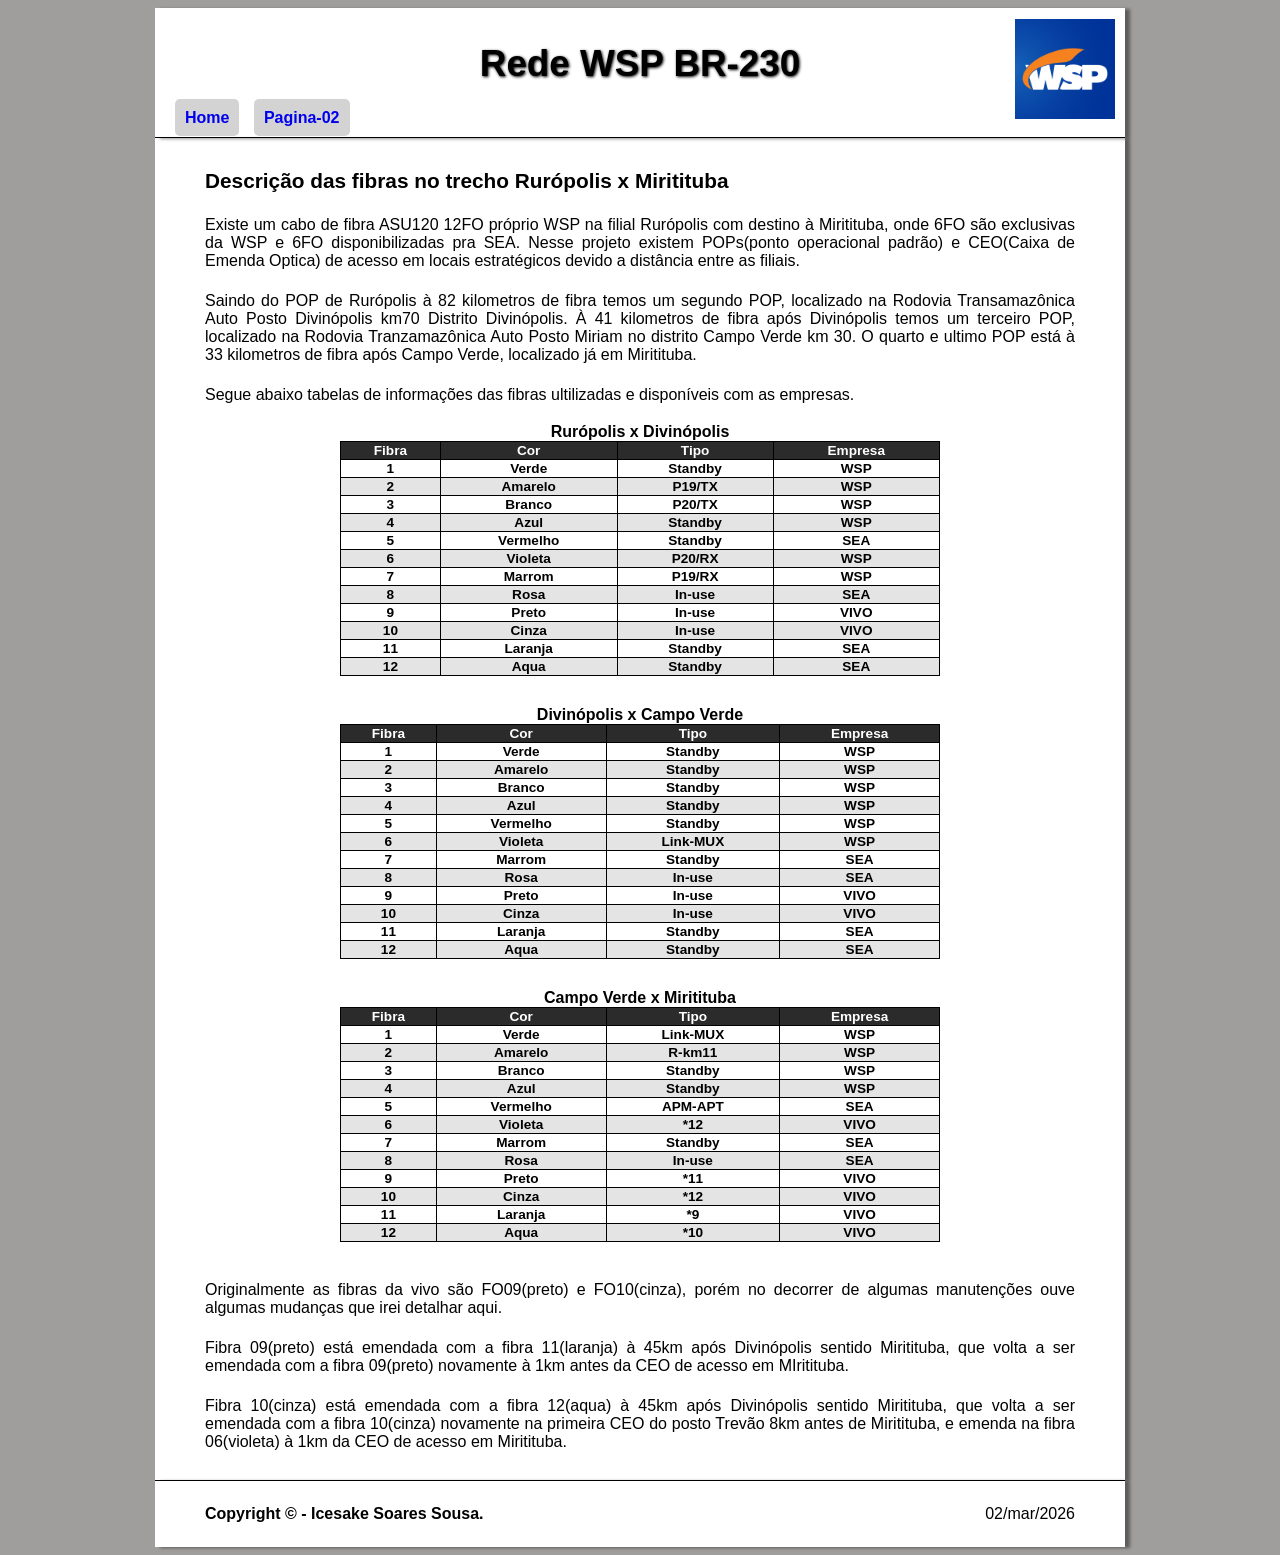
==== index.html @ 8ec6d538 "correção" ====
<!DOCTYPE html>
<html lang="pt-br">
<head>
    <meta charset="UTF-8">
    <meta name="viewport" content="width=device-width, initial-scale=1.0">
    <title>Rede Rurópolis / Miritituba </title>
    <style>
        body{
            font-family: Arial, Helvetica, sans-serif;
            background-color: rgb(160, 157, 157);
        }
        header{
            background-color: white;
            padding: 10px;
            margin: auto;
            position: relative;
            width: 950px;
            border-bottom: 1px solid black;
            box-shadow: 5px 1px 3px rgba(0, 0, 0, 0.411);
        }
        header > img{
            width: 100px;
            height: 100px;
            margin-top: -90px;
            padding: 0px;
            display: block;
            float: right;
        }
        header > nav > a{
            background-color: lightgray;
            font-weight: bolder;
            text-decoration: none;
            padding: 10px;
            margin-top: -30px;
            margin-left: 10px;
            border-radius: 5px;
        }
        a:hover{
            color: red;
            text-decoration: underline;
        }
        main{
            background-color: white;
            padding: 10px;
            margin: auto;
            width: 950px;
            box-shadow: 5px 1px 3px rgba(0, 0, 0, 0.411);
        }
        h1{
            font-size: 2.3em;
            font-weight: bolder;
            text-align: center;
            text-shadow: 1px 1px 3px black;
        }
        h2{
            font-size: 1.3em;
            padding: 3px 40px;
        }
        p{
            text-align: justify;
            padding: 3px 40px;
        }
        div{
            margin: 10px;
            padding-bottom: 20px;
        }
        table{
            border-collapse: collapse;
            margin: auto;
            width: 600px;
        }
        caption{
            font-size: 1em;
            font-weight: bolder;
        }
        thead{
            background-color: rgb(44, 43, 43);
            color: white;
        }
        th, td{
            border: 1px solid black;
            text-align: center;
            font-size: .85em;
            font-weight: bold;
        }
        tr:nth-child(even){
            background-color: rgb(228, 228, 228);
        }
        footer{
            width: 950px;
            background-color: white;
            margin: auto;
            padding: 5px 10px;
            border-top: 1px solid black;
            font-weight: bold;
            box-shadow: 5px 1px 3px rgba(0, 0, 0, 0.411);
        }
        footer > p > span{
            display: block;
            float: right;
            font-weight: normal;
        }
    </style>
</head>
<body>
    <header>
        <h1>Rede WSP BR-230</h1>
        <img src="imagens/logo1.jpg" alt="WSP">
        <nav>
            <a href="index.html">Home</a>
            <a href="2025/index.html">Pagina-02</a>
        </nav>
    </header>
    <main>
        <section>
            <article>
                <h2>Descrição das fibras no trecho Rurópolis x Miritituba</h2>
                <p>Existe um cabo de fibra ASU120 12FO próprio WSP na filial Rurópolis com destino à Miritituba, onde 6FO são exclusivas da WSP e 6FO disponibilizadas pra SEA. Nesse projeto existem POPs(ponto operacional padrão) e CEO(Caixa de Emenda Optica) de acesso em locais estratégicos devido a distância entre as filiais.
                </p>
                <p>Saindo do POP de Rurópolis à 82 kilometros de fibra temos um segundo POP, localizado na Rodovia Transamazônica Auto Posto Divinópolis km70 Distrito Divinópolis. À 41 kilometros de fibra após Divinópolis temos um terceiro POP, localizado na Rodovia Tranzamazônica Auto Posto Miriam no distrito Campo Verde km 30. O quarto e ultimo POP está à 33 kilometros de fibra após Campo Verde, localizado já em Miritituba.</p>
                <p>Segue abaixo tabelas de informações das fibras ultilizadas e disponíveis com as empresas.</p>
                <div>
                    <table>
                        <caption>Rurópolis x Divinópolis</caption>
                        <thead>
                            <tr>
                                <th>Fibra</th>
                                <th>Cor</th>
                                <th>Tipo</th>
                                <th>Empresa</th>
                            </tr>
                        </thead>
                        <tbody>
                            <tr>
                                <td>1</td>
                                <td>Verde</td>
                                <td>Standby</td>
                                <td>WSP</td>
                            </tr>
                            <tr>
                                <td>2</td>
                                <td>Amarelo</td>
                                <td>P19/TX</td>
                                <td>WSP</td>
                            </tr>
                            <tr>
                                <td>3</td>
                                <td>Branco</td>
                                <td>P20/TX</td>
                                <td>WSP</td>
                            </tr>
                            <tr>
                                <td>4</td>
                                <td>Azul</td>
                                <td>Standby</td>
                                <td>WSP</td>
                            </tr>
                            <tr>
                                <td>5</td>
                                <td>Vermelho</td>
                                <td>Standby</td>
                                <td>SEA</td>
                            </tr>
                            <tr>
                                <td>6</td>
                                <td>Violeta</td>
                                <td>P20/RX</td>
                                <td>WSP</td>
                            </tr>
                            <tr>
                                <td>7</td>
                                <td>Marrom</td>
                                <td>P19/RX</td>
                                <td>WSP</td>
                            </tr>
                            <tr>
                                <td>8</td>
                                <td>Rosa</td>
                                <td>In-use</td>
                                <td>SEA</td>
                            </tr>
                            <tr>
                                <td>9</td>
                                <td>Preto</td>
                                <td>In-use</td>
                                <td>VIVO</td>
                            </tr>
                            <tr>
                                <td>10</td>
                                <td>Cinza</td>
                                <td>In-use</td>
                                <td>VIVO</td>
                            </tr>
                            <tr>
                                <td>11</td>
                                <td>Laranja</td>
                                <td>Standby</td>
                                <td>SEA</td>
                            </tr>
                            <tr>
                                <td>12</td>
                                <td>Aqua</td>
                                <td>Standby</td>
                                <td>SEA</td>
                            </tr>
                        </tbody>
                    </table>
                </div>
                 <div>
                    <table>
                        <caption>Divinópolis x Campo Verde</caption>
                        <thead>
                            <tr>
                                <th>Fibra</th>
                                <th>Cor</th>
                                <th>Tipo</th>
                                <th>Empresa</th>
                            </tr>
                        </thead>
                        <tbody>
                            <tr>
                                <td>1</td>
                                <td>Verde</td>
                                <td>Standby</td>
                                <td>WSP</td>
                            </tr>
                            <tr>
                                <td>2</td>
                                <td>Amarelo</td>
                                <td>Standby</td>
                                <td>WSP</td>
                            </tr>
                            <tr>
                                <td>3</td>
                                <td>Branco</td>
                                <td>Standby</td>
                                <td>WSP</td>
                            </tr>
                            <tr>
                                <td>4</td>
                                <td>Azul</td>
                                <td>Standby</td>
                                <td>WSP</td>
                            </tr>
                            <tr>
                                <td>5</td>
                                <td>Vermelho</td>
                                <td>Standby</td>
                                <td>WSP</td>
                            </tr>
                            <tr>
                                <td>6</td>
                                <td>Violeta</td>
                                <td>Link-MUX</td>
                                <td>WSP</td>
                            </tr>
                            <tr>
                                <td>7</td>
                                <td>Marrom</td>
                                <td>Standby</td>
                                <td>SEA</td>
                            </tr>
                            <tr>
                                <td>8</td>
                                <td>Rosa</td>
                                <td>In-use</td>
                                <td>SEA</td>
                            </tr>
                            <tr>
                                <td>9</td>
                                <td>Preto</td>
                                <td>In-use</td>
                                <td>VIVO</td>
                            </tr>
                            <tr>
                                <td>10</td>
                                <td>Cinza</td>
                                <td>In-use</td>
                                <td>VIVO</td>
                            </tr>
                            <tr>
                                <td>11</td>
                                <td>Laranja</td>
                                <td>Standby</td>
                                <td>SEA</td>
                            </tr>
                            <tr>
                                <td>12</td>
                                <td>Aqua</td>
                                <td>Standby</td>
                                <td>SEA</td>
                            </tr>
                        </tbody>
                    </table>
                </div>
                 <div>
                    <table>
                        <caption>Campo Verde x Miritituba</caption>
                        <thead>
                            <tr>
                                <th>Fibra</th>
                                <th>Cor</th>
                                <th>Tipo</th>
                                <th>Empresa</th>
                            </tr>
                        </thead>
                        <tbody>
                            <tr>
                                <td>1</td>
                                <td>Verde</td>
                                <td>Link-MUX</td>
                                <td>WSP</td>
                            </tr>
                            <tr>
                                <td>2</td>
                                <td>Amarelo</td>
                                <td>R-km11</td>
                                <td>WSP</td>
                            </tr>
                            <tr>
                                <td>3</td>
                                <td>Branco</td>
                                <td>Standby</td>
                                <td>WSP</td>
                            </tr>
                            <tr>
                                <td>4</td>
                                <td>Azul</td>
                                <td>Standby</td>
                                <td>WSP</td>
                            </tr>
                            <tr>
                                <td>5</td>
                                <td>Vermelho</td>
                                <td>APM-APT</td>
                                <td>SEA</td>
                            </tr>
                            <tr>
                                <td>6</td>
                                <td>Violeta</td>
                                <td>*12</td>
                                <td>VIVO</td>
                            </tr>
                            <tr>
                                <td>7</td>
                                <td>Marrom</td>
                                <td>Standby</td>
                                <td>SEA</td>
                            </tr>
                            <tr>
                                <td>8</td>
                                <td>Rosa</td>
                                <td>In-use</td>
                                <td>SEA</td>
                            </tr>
                            <tr>
                                <td>9</td>
                                <td>Preto</td>
                                <td>*11</td>
                                <td>VIVO</td>
                            </tr>
                            <tr>
                                <td>10</td>
                                <td>Cinza</td>
                                <td>*12</td>
                                <td>VIVO</td>
                            </tr>
                            <tr>
                                <td>11</td>
                                <td>Laranja</td>
                                <td>*9</td>
                                <td>VIVO</td>
                            </tr>
                            <tr>
                                <td>12</td>
                                <td>Aqua</td>
                                <td>*10</td>
                                <td>VIVO</td>
                            </tr>
                        </tbody>
                    </table>
                </div>
                <p>Originalmente as fibras da vivo são FO09(preto) e FO10(cinza), porém no decorrer de algumas manutenções ouve algumas mudanças que irei detalhar aqui.</p>
                <p>Fibra 09(preto) está emendada com a fibra 11(laranja) à 45km após Divinópolis sentido Miritituba, que volta a ser emendada com a fibra 09(preto) novamente à 1km antes da CEO de acesso em MIritituba. </p>
                <p>Fibra 10(cinza) está emendada com a fibra 12(aqua) à 45km após Divinópolis sentido Miritituba, que volta a ser emendada com a fibra 10(cinza) novamente na primeira CEO do posto Trevão 8km antes de Miritituba, e emenda na fibra 06(violeta) à 1km da CEO de acesso em Miritituba.</p>
            </article>
        </section>
    </main>
    <footer>
        <p>Copyright &copy; - Icesake Soares Sousa. <span>02/mar/2026</span></p>
    </footer>
</body>
</html>
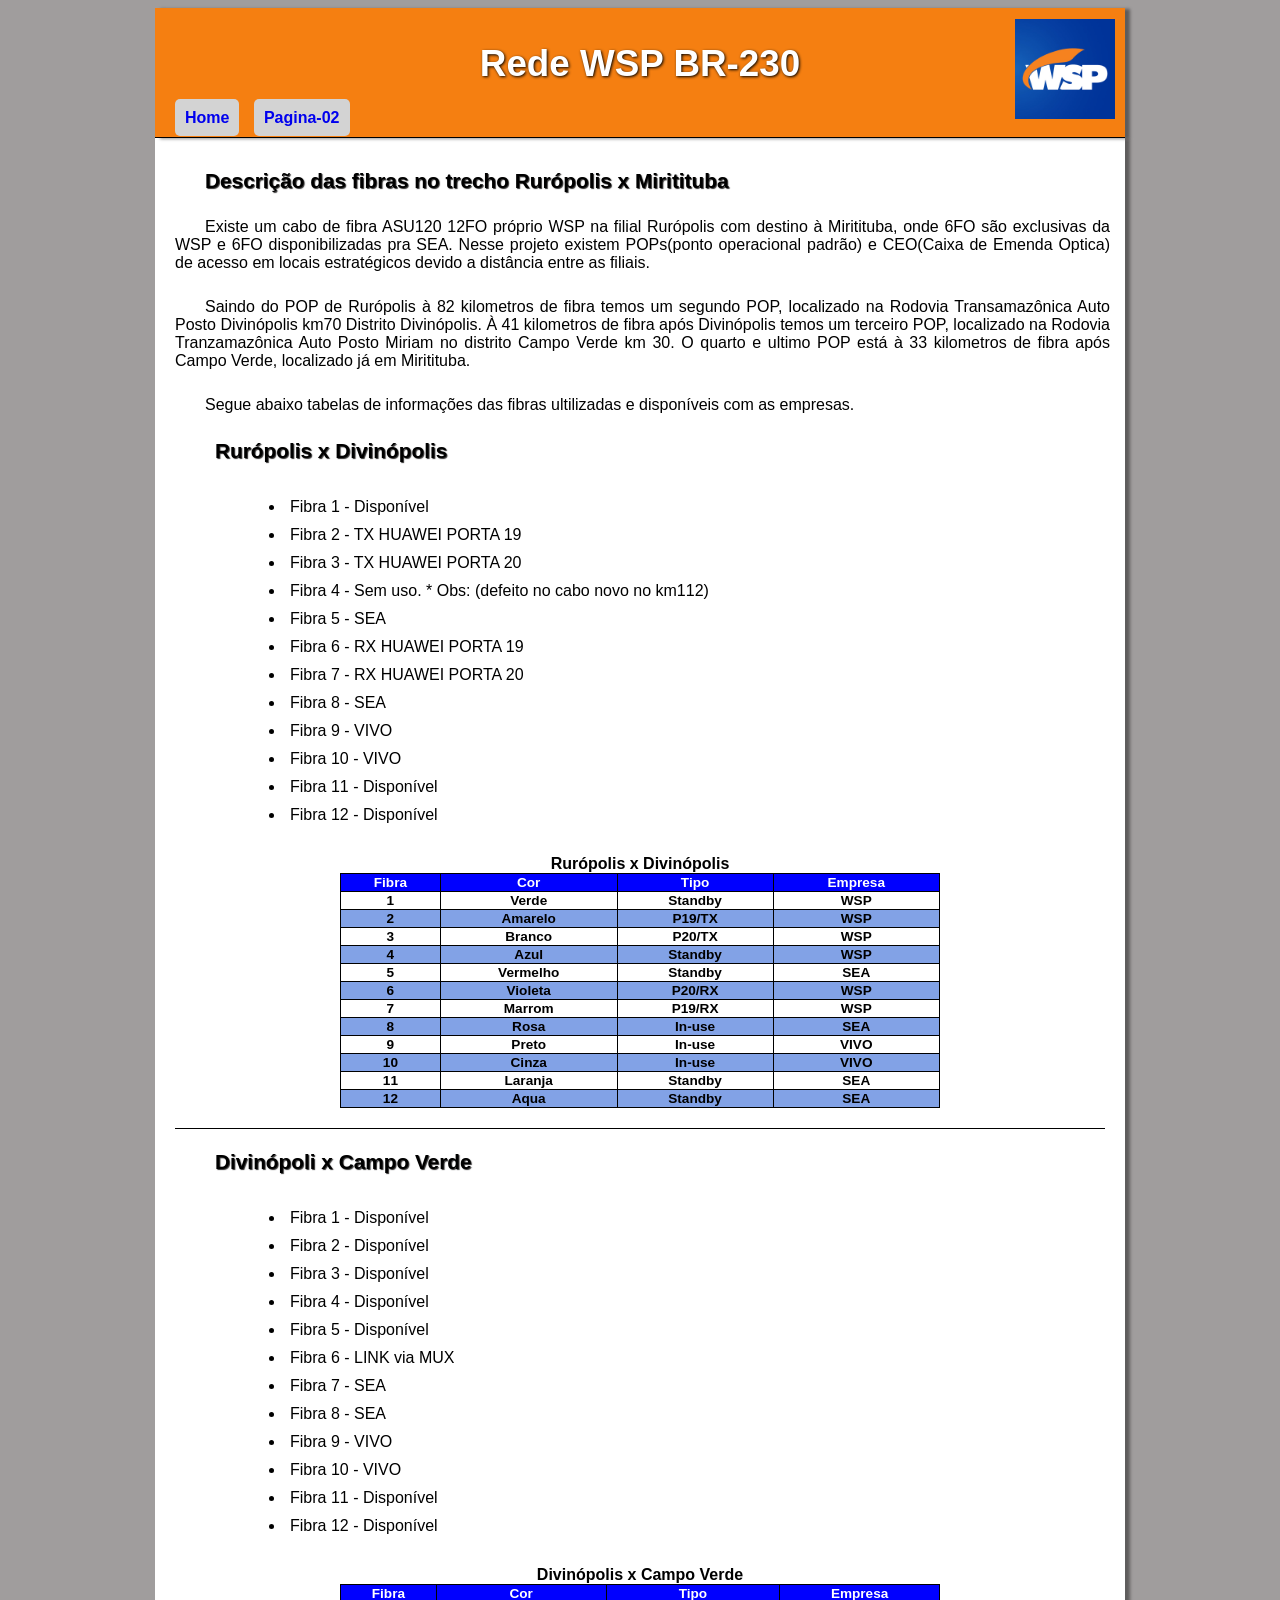
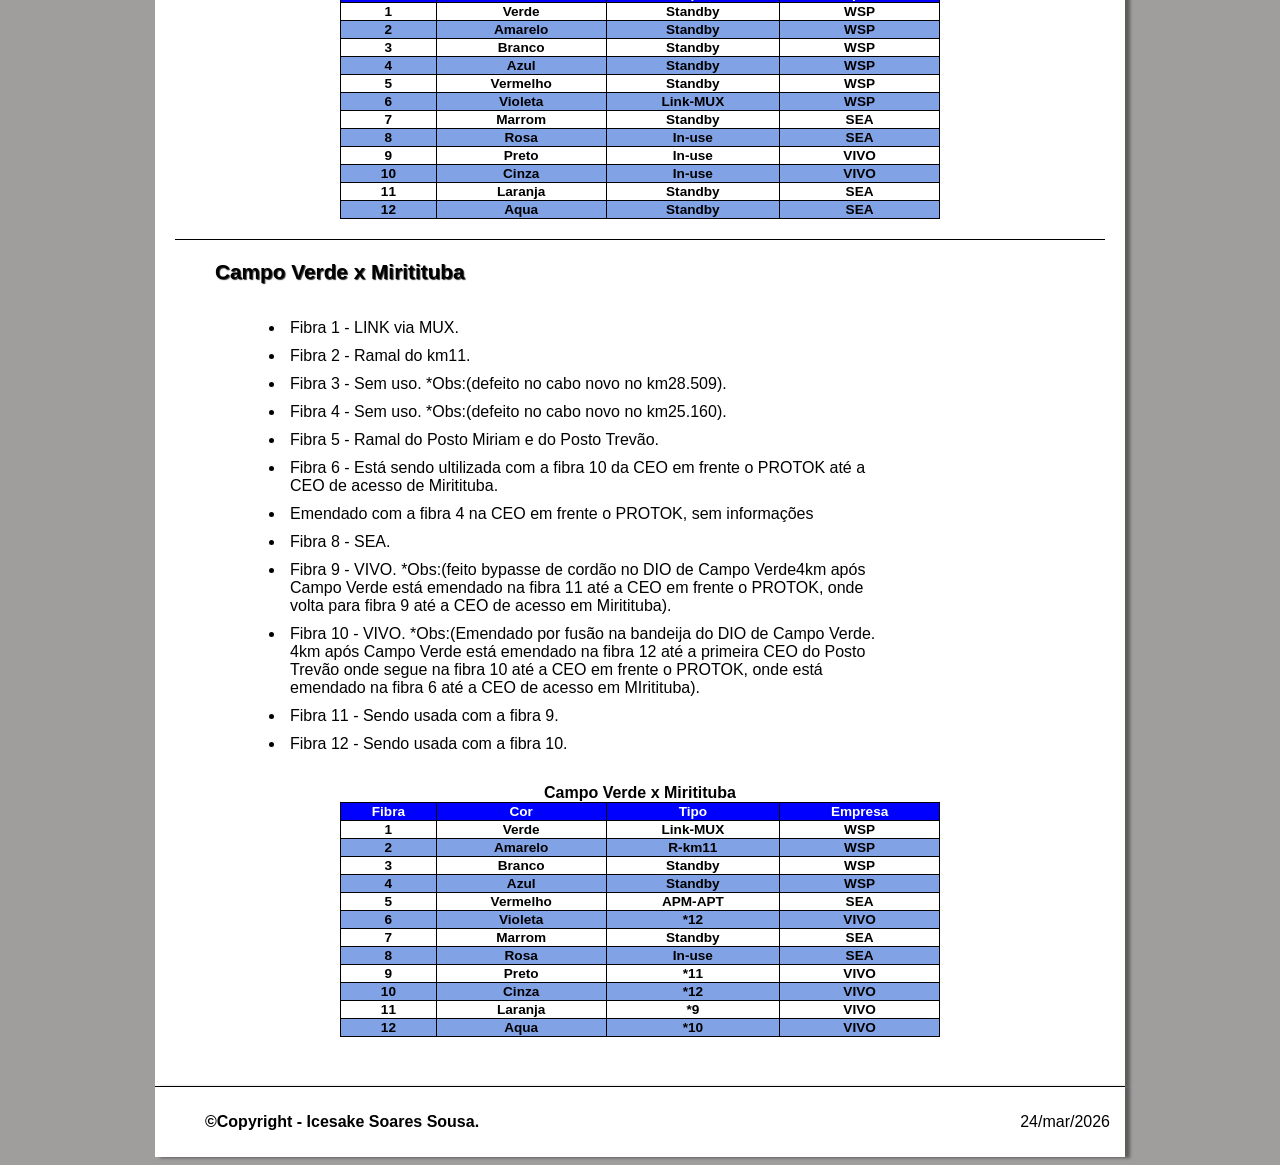
==== commit 601a5859: "atualização do site" ====
--- a/index.html
+++ b/index.html
@@ -3,6 +3,7 @@
 <head>
     <meta charset="UTF-8">
     <meta name="viewport" content="width=device-width, initial-scale=1.0">
+    <link rel="shortcut icon" href="imagens/favicon01.png" type="image/x-icon">
     <title>Rede Rurópolis / Miritituba </title>
     <style>
         body{
@@ -10,7 +11,7 @@
             background-color: rgb(160, 157, 157);
         }
         header{
-            background-color: white;
+            background-color: rgb(245, 127, 17);
             padding: 10px;
             margin: auto;
             position: relative;
@@ -46,7 +47,8 @@
             width: 950px;
             box-shadow: 5px 1px 3px rgba(0, 0, 0, 0.411);
         }
-        h1{
+        header > h1{
+            color: white;
             font-size: 2.3em;
             font-weight: bolder;
             text-align: center;
@@ -54,27 +56,40 @@
         }
         h2{
             font-size: 1.3em;
+            text-shadow: 1px 1px 1px rgb(48, 47, 47);
             padding: 3px 40px;
         }
         p{
             text-align: justify;
-            padding: 3px 40px;
-        }
-        div{
+            margin-left: 5px;
+            padding: 5px;
+            text-indent: 30px;
+        }
+        div#rrpxdnp{
             margin: 10px;
             padding-bottom: 20px;
+            border-bottom: 1px solid black;
+        }
+        div#dnpxcpv{
+            margin: 10px;
+            padding-bottom: 20px;
+            border-bottom: 1px solid black;
+        }
+        div#cpvxmtt{
+            margin: 10px;
+            padding-bottom: 20px;
         }
         table{
             border-collapse: collapse;
+            width: 600px;
             margin: auto;
-            width: 600px;
         }
         caption{
             font-size: 1em;
             font-weight: bolder;
         }
         thead{
-            background-color: rgb(44, 43, 43);
+            background-color: blue;
             color: white;
         }
         th, td{
@@ -84,7 +99,15 @@
             font-weight: bold;
         }
         tr:nth-child(even){
-            background-color: rgb(228, 228, 228);
+            background-color: rgb(130, 162, 230);
+        }
+        ul {
+            margin-left: 100px;
+            padding: 10px;
+            width: 600px;
+        }
+        ul > li {
+            padding: 5px;
         }
         footer{
             width: 950px;
@@ -119,7 +142,22 @@
                 </p>
                 <p>Saindo do POP de Rurópolis à 82 kilometros de fibra temos um segundo POP, localizado na Rodovia Transamazônica Auto Posto Divinópolis km70 Distrito Divinópolis. À 41 kilometros de fibra após Divinópolis temos um terceiro POP, localizado na Rodovia Tranzamazônica Auto Posto Miriam no distrito Campo Verde km 30. O quarto e ultimo POP está à 33 kilometros de fibra após Campo Verde, localizado já em Miritituba.</p>
                 <p>Segue abaixo tabelas de informações das fibras ultilizadas e disponíveis com as empresas.</p>
-                <div>
+                <div id="rrpxdnp">
+                    <h2>Rurópolis x Divinópolis</h2>
+                        <ul>
+                            <li>Fibra 1  - Disponível</li>
+                            <li>Fibra 2  - TX HUAWEI PORTA 19</li>
+                            <li>Fibra 3  - TX HUAWEI PORTA 20</li>
+                            <li>Fibra 4  - Sem uso. * Obs: (defeito no cabo novo no km112)</li>
+                            <li>Fibra 5  - SEA</li>
+                            <li>Fibra 6  - RX HUAWEI PORTA 19</li>
+                            <li>Fibra 7  - RX HUAWEI PORTA 20</li>
+                            <li>Fibra 8  - SEA</li>
+                            <li>Fibra 9  - VIVO</li>
+                            <li>Fibra 10 - VIVO</li>
+                            <li>Fibra 11 - Disponível</li>
+                            <li>Fibra 12 - Disponível</li>
+                        </ul>
                     <table>
                         <caption>Rurópolis x Divinópolis</caption>
                         <thead>
@@ -206,7 +244,22 @@
                         </tbody>
                     </table>
                 </div>
-                 <div>
+                 <div id="dnpxcpv">
+                    <h2>Divinópoli x Campo Verde</h2>
+                    <ul>
+                        <li>Fibra 1 - Disponível</li>
+                        <li>Fibra 2 - Disponível</li>
+                        <li>Fibra 3 - Disponível</li>
+                        <li>Fibra 4 - Disponível</li>
+                        <li>Fibra 5 - Disponível</li>
+                        <li>Fibra 6 - LINK via MUX</li>
+                        <li>Fibra 7 - SEA</li>
+                        <li>Fibra 8 - SEA</li>
+                        <li>Fibra 9 - VIVO</li>
+                        <li>Fibra 10 - VIVO</li>
+                        <li>Fibra 11 - Disponível</li>
+                        <li>Fibra 12 - Disponível</li>
+                    </ul>
                     <table>
                         <caption>Divinópolis x Campo Verde</caption>
                         <thead>
@@ -293,7 +346,22 @@
                         </tbody>
                     </table>
                 </div>
-                 <div>
+                 <div id="cpvxmtt">
+                    <h2>Campo Verde x Miritituba</h2>
+                    <ul>
+                        <li>Fibra 1 - LINK via MUX.</li>
+                        <li>Fibra 2 - Ramal do km11.</li>
+                        <li>Fibra 3 - Sem uso. *Obs:(defeito no cabo novo no km28.509).</li>
+                        <li>Fibra 4 - Sem uso. *Obs:(defeito no cabo novo no km25.160).</li>
+                        <li>Fibra 5 - Ramal do Posto Miriam e do Posto Trevão.</li>
+                        <li>Fibra 6 - Está sendo ultilizada com a fibra 10 da CEO em frente o PROTOK até a CEO de acesso de Miritituba.</li>
+                        <li>Emendado com a fibra 4 na CEO em frente o PROTOK, sem informações</li>
+                        <li>Fibra 8 - SEA.</li>
+                        <li>Fibra 9 - VIVO. *Obs:(feito bypasse de cordão no DIO de Campo Verde4km após Campo Verde está emendado na fibra 11 até a CEO em frente o PROTOK, onde volta para fibra 9 até a CEO de acesso em Miritituba).</li>
+                        <li>Fibra 10 - VIVO. *Obs:(Emendado por fusão na bandeija do DIO de Campo Verde. 4km após Campo Verde está emendado na fibra 12 até a primeira CEO do Posto Trevão onde segue na fibra 10 até a CEO em frente o PROTOK, onde está emendado na fibra 6 até a CEO de acesso em MIritituba).</li>
+                        <li>Fibra 11 - Sendo usada com a fibra 9.</li>
+                        <li>Fibra 12 - Sendo usada com a fibra 10.</li>
+                    </ul>
                     <table>
                         <caption>Campo Verde x Miritituba</caption>
                         <thead>
@@ -380,14 +448,16 @@
                         </tbody>
                     </table>
                 </div>
-                <p>Originalmente as fibras da vivo são FO09(preto) e FO10(cinza), porém no decorrer de algumas manutenções ouve algumas mudanças que irei detalhar aqui.</p>
-                <p>Fibra 09(preto) está emendada com a fibra 11(laranja) à 45km após Divinópolis sentido Miritituba, que volta a ser emendada com a fibra 09(preto) novamente à 1km antes da CEO de acesso em MIritituba. </p>
-                <p>Fibra 10(cinza) está emendada com a fibra 12(aqua) à 45km após Divinópolis sentido Miritituba, que volta a ser emendada com a fibra 10(cinza) novamente na primeira CEO do posto Trevão 8km antes de Miritituba, e emenda na fibra 06(violeta) à 1km da CEO de acesso em Miritituba.</p>
+            </article>
+        </section>
+        <section>
+            <article>
+                <h1></h1>
             </article>
         </section>
     </main>
     <footer>
-        <p>Copyright &copy; - Icesake Soares Sousa. <span>02/mar/2026</span></p>
+        <p>&copy;Copyright - Icesake Soares Sousa. <span>24/mar/2026</span></p>
     </footer>
 </body>
 </html>
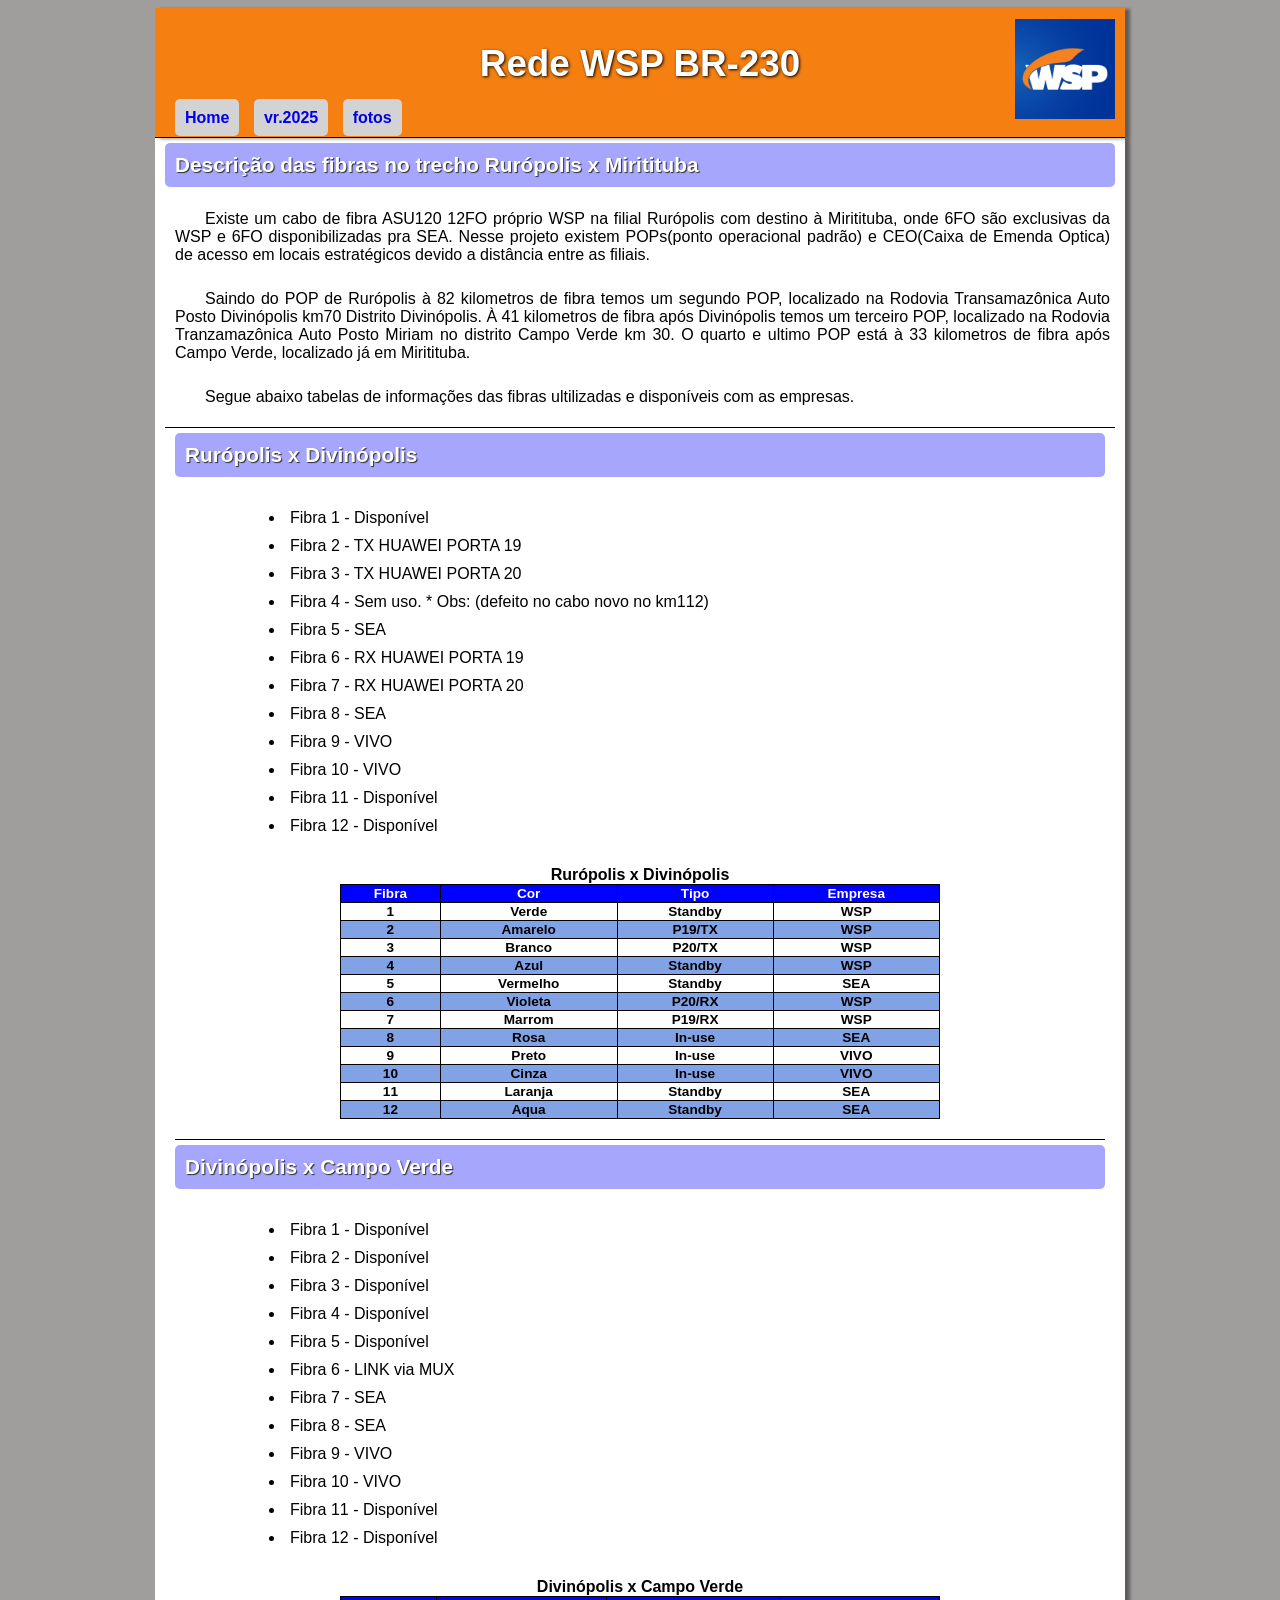
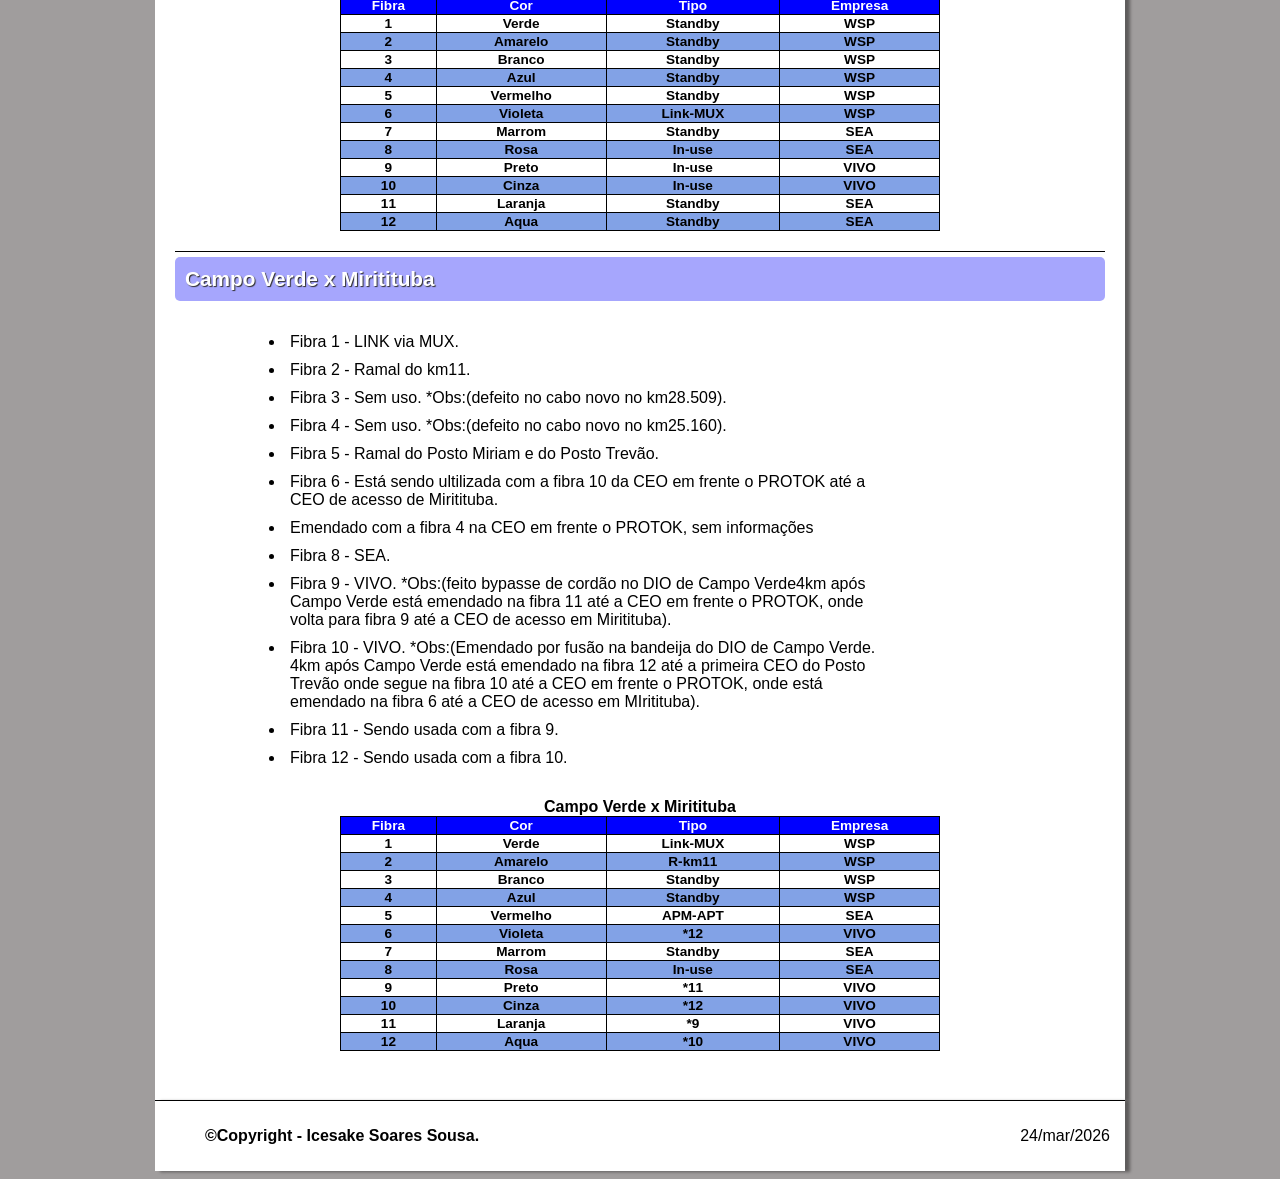
==== commit 7d5d0fa1: "melhorando formatação" ====
--- a/index.html
+++ b/index.html
@@ -57,13 +57,20 @@
         h2{
             font-size: 1.3em;
             text-shadow: 1px 1px 1px rgb(48, 47, 47);
-            padding: 3px 40px;
+            padding: 10px;
+            border-radius: 5px;
+            background-color: rgba(134, 134, 252, 0.733);
+            color: white;
+            margin-top: -5px;
         }
         p{
             text-align: justify;
             margin-left: 5px;
             padding: 5px;
             text-indent: 30px;
+        }
+        div#texto{
+            border-bottom: 1px solid black;
         }
         div#rrpxdnp{
             margin: 10px;
@@ -131,17 +138,20 @@
         <img src="imagens/logo1.jpg" alt="WSP">
         <nav>
             <a href="index.html">Home</a>
-            <a href="2025/index.html">Pagina-02</a>
+            <a href="2025/index.html">vr.2025</a>
+            <a href="imagens/">fotos</a>
         </nav>
     </header>
     <main>
         <section>
             <article>
-                <h2>Descrição das fibras no trecho Rurópolis x Miritituba</h2>
-                <p>Existe um cabo de fibra ASU120 12FO próprio WSP na filial Rurópolis com destino à Miritituba, onde 6FO são exclusivas da WSP e 6FO disponibilizadas pra SEA. Nesse projeto existem POPs(ponto operacional padrão) e CEO(Caixa de Emenda Optica) de acesso em locais estratégicos devido a distância entre as filiais.
-                </p>
-                <p>Saindo do POP de Rurópolis à 82 kilometros de fibra temos um segundo POP, localizado na Rodovia Transamazônica Auto Posto Divinópolis km70 Distrito Divinópolis. À 41 kilometros de fibra após Divinópolis temos um terceiro POP, localizado na Rodovia Tranzamazônica Auto Posto Miriam no distrito Campo Verde km 30. O quarto e ultimo POP está à 33 kilometros de fibra após Campo Verde, localizado já em Miritituba.</p>
-                <p>Segue abaixo tabelas de informações das fibras ultilizadas e disponíveis com as empresas.</p>
+                <div id="texto">
+                    <h2>Descrição das fibras no trecho Rurópolis x Miritituba</h2>
+                    <p>Existe um cabo de fibra ASU120 12FO próprio WSP na filial Rurópolis com destino à Miritituba, onde 6FO são exclusivas da WSP e 6FO disponibilizadas pra SEA. Nesse projeto existem POPs(ponto operacional padrão) e CEO(Caixa de Emenda Optica) de acesso em locais estratégicos devido a distância entre as filiais.
+                    </p>
+                    <p>Saindo do POP de Rurópolis à 82 kilometros de fibra temos um segundo POP, localizado na Rodovia Transamazônica Auto Posto Divinópolis km70 Distrito Divinópolis. À 41 kilometros de fibra após Divinópolis temos um terceiro POP, localizado na Rodovia Tranzamazônica Auto Posto Miriam no distrito Campo Verde km 30. O quarto e ultimo POP está à 33 kilometros de fibra após Campo Verde, localizado já em Miritituba.</p>
+                    <p>Segue abaixo tabelas de informações das fibras ultilizadas e disponíveis com as empresas.</p>
+                </div>
                 <div id="rrpxdnp">
                     <h2>Rurópolis x Divinópolis</h2>
                         <ul>
@@ -245,7 +255,7 @@
                     </table>
                 </div>
                  <div id="dnpxcpv">
-                    <h2>Divinópoli x Campo Verde</h2>
+                    <h2>Divinópolis x Campo Verde</h2>
                     <ul>
                         <li>Fibra 1 - Disponível</li>
                         <li>Fibra 2 - Disponível</li>
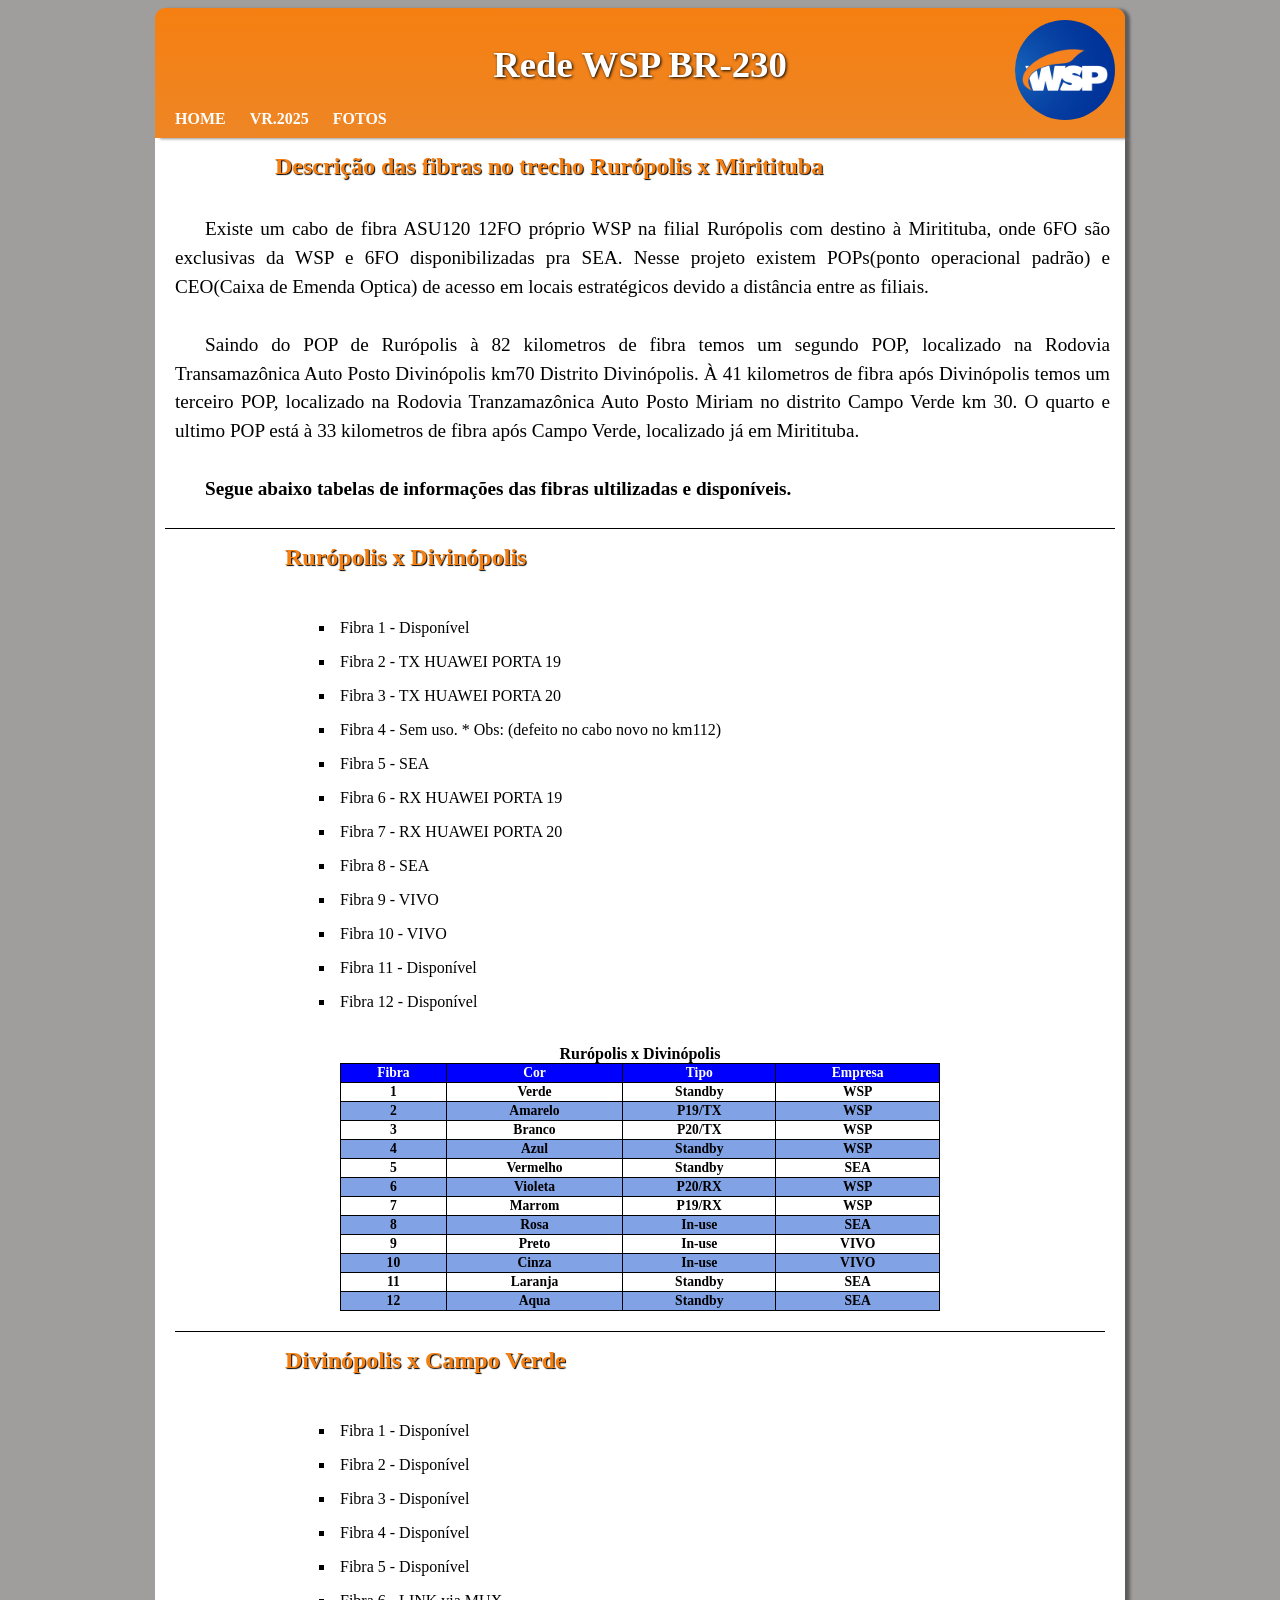
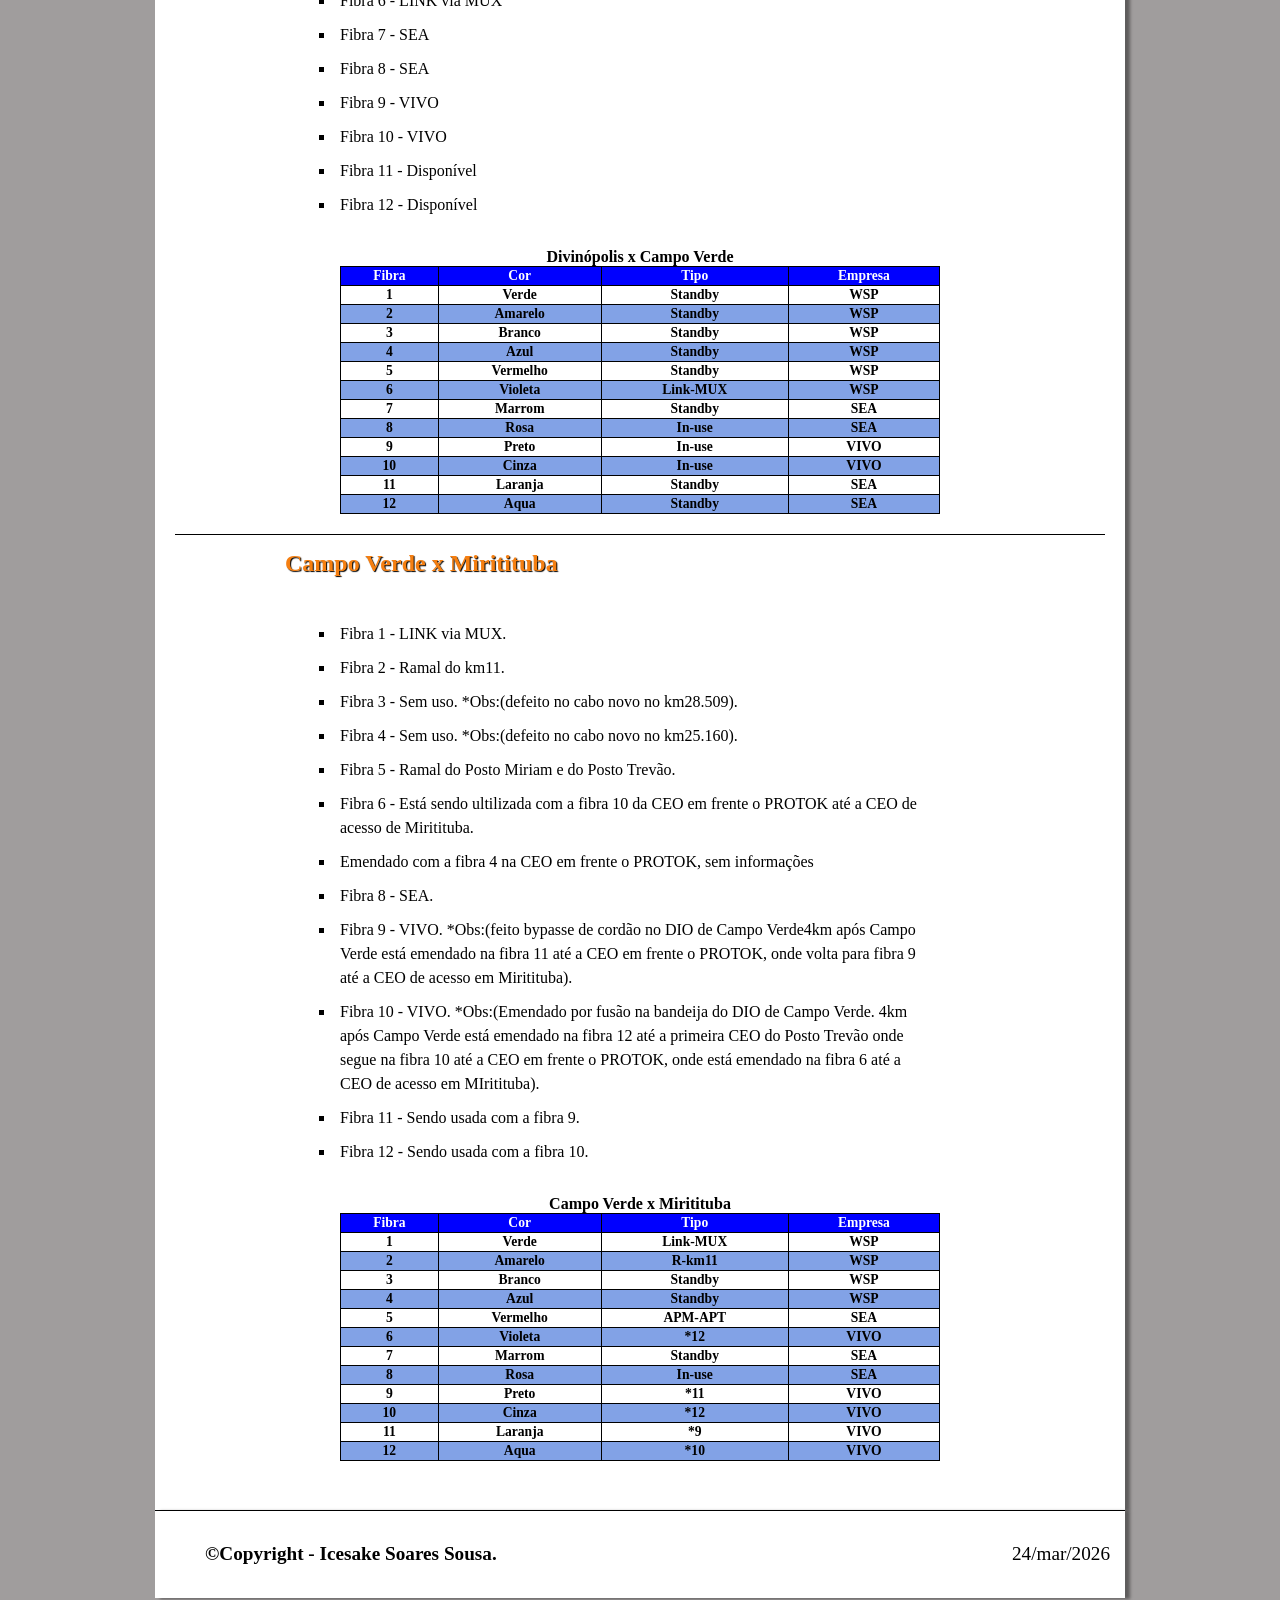
==== commit 8dd6e53e: "adicionando imagens" ====
--- a/index.html
+++ b/index.html
@@ -7,17 +7,17 @@
     <title>Rede Rurópolis / Miritituba </title>
     <style>
         body{
-            font-family: Arial, Helvetica, sans-serif;
+            font-family: 'Times New Roman', Times, serif, Courier, monospace;
             background-color: rgb(160, 157, 157);
         }
         header{
-            background-color: rgb(245, 127, 17);
+            background-image: linear-gradient(to top, rgb(238, 134, 37), rgb(245, 127, 17));
             padding: 10px;
             margin: auto;
             position: relative;
             width: 950px;
-            border-bottom: 1px solid black;
             box-shadow: 5px 1px 3px rgba(0, 0, 0, 0.411);
+            border-radius: 10px 10px 0px 0px;
         }
         header > img{
             width: 100px;
@@ -26,18 +26,18 @@
             padding: 0px;
             display: block;
             float: right;
+            border-radius: 50px;
         }
         header > nav > a{
-            background-color: lightgray;
-            font-weight: bolder;
-            text-decoration: none;
-            padding: 10px;
-            margin-top: -30px;
-            margin-left: 10px;
-            border-radius: 5px;
+           color: white;
+           padding: 10px;
+           text-decoration: none;
+           font-weight: bold;
+           border-radius: 5px;
         }
         a:hover{
-            color: red;
+            color: blue;
+            background-color: rgb(207, 103, 6);
             text-decoration: underline;
         }
         main{
@@ -55,19 +55,20 @@
             text-shadow: 1px 1px 3px black;
         }
         h2{
-            font-size: 1.3em;
-            text-shadow: 1px 1px 1px rgb(48, 47, 47);
+            font-size: 1.5em;
             padding: 10px;
-            border-radius: 5px;
-            background-color: rgba(134, 134, 252, 0.733);
-            color: white;
             margin-top: -5px;
+            color: rgb(245, 127, 17);
+            text-shadow: 1px 1px 1px black;
+            margin-left: 100px;
         }
         p{
             text-align: justify;
             margin-left: 5px;
             padding: 5px;
             text-indent: 30px;
+            line-height: 1.5em;
+            font-size: 1.2em;
         }
         div#texto{
             border-bottom: 1px solid black;
@@ -109,12 +110,13 @@
             background-color: rgb(130, 162, 230);
         }
         ul {
-            margin-left: 100px;
+            margin-left: 150px;
             padding: 10px;
             width: 600px;
         }
         ul > li {
             padding: 5px;
+            line-height: 1.5em;
         }
         footer{
             width: 950px;
@@ -137,9 +139,9 @@
         <h1>Rede WSP BR-230</h1>
         <img src="imagens/logo1.jpg" alt="WSP">
         <nav>
-            <a href="index.html">Home</a>
-            <a href="2025/index.html">vr.2025</a>
-            <a href="imagens/">fotos</a>
+            <a href="index.html">HOME</a>
+            <a href="2025/index.html">VR.2025</a>
+            <a href="imagens/">FOTOS</a>
         </nav>
     </header>
     <main>
@@ -150,11 +152,11 @@
                     <p>Existe um cabo de fibra ASU120 12FO próprio WSP na filial Rurópolis com destino à Miritituba, onde 6FO são exclusivas da WSP e 6FO disponibilizadas pra SEA. Nesse projeto existem POPs(ponto operacional padrão) e CEO(Caixa de Emenda Optica) de acesso em locais estratégicos devido a distância entre as filiais.
                     </p>
                     <p>Saindo do POP de Rurópolis à 82 kilometros de fibra temos um segundo POP, localizado na Rodovia Transamazônica Auto Posto Divinópolis km70 Distrito Divinópolis. À 41 kilometros de fibra após Divinópolis temos um terceiro POP, localizado na Rodovia Tranzamazônica Auto Posto Miriam no distrito Campo Verde km 30. O quarto e ultimo POP está à 33 kilometros de fibra após Campo Verde, localizado já em Miritituba.</p>
-                    <p>Segue abaixo tabelas de informações das fibras ultilizadas e disponíveis com as empresas.</p>
+                    <p style="font-weight: bold;">Segue abaixo tabelas de informações das fibras ultilizadas e disponíveis.</p>
                 </div>
                 <div id="rrpxdnp">
                     <h2>Rurópolis x Divinópolis</h2>
-                        <ul>
+                        <ul type="square">
                             <li>Fibra 1  - Disponível</li>
                             <li>Fibra 2  - TX HUAWEI PORTA 19</li>
                             <li>Fibra 3  - TX HUAWEI PORTA 20</li>
@@ -256,7 +258,7 @@
                 </div>
                  <div id="dnpxcpv">
                     <h2>Divinópolis x Campo Verde</h2>
-                    <ul>
+                    <ul type="square">
                         <li>Fibra 1 - Disponível</li>
                         <li>Fibra 2 - Disponível</li>
                         <li>Fibra 3 - Disponível</li>
@@ -358,7 +360,7 @@
                 </div>
                  <div id="cpvxmtt">
                     <h2>Campo Verde x Miritituba</h2>
-                    <ul>
+                    <ul type="square">
                         <li>Fibra 1 - LINK via MUX.</li>
                         <li>Fibra 2 - Ramal do km11.</li>
                         <li>Fibra 3 - Sem uso. *Obs:(defeito no cabo novo no km28.509).</li>
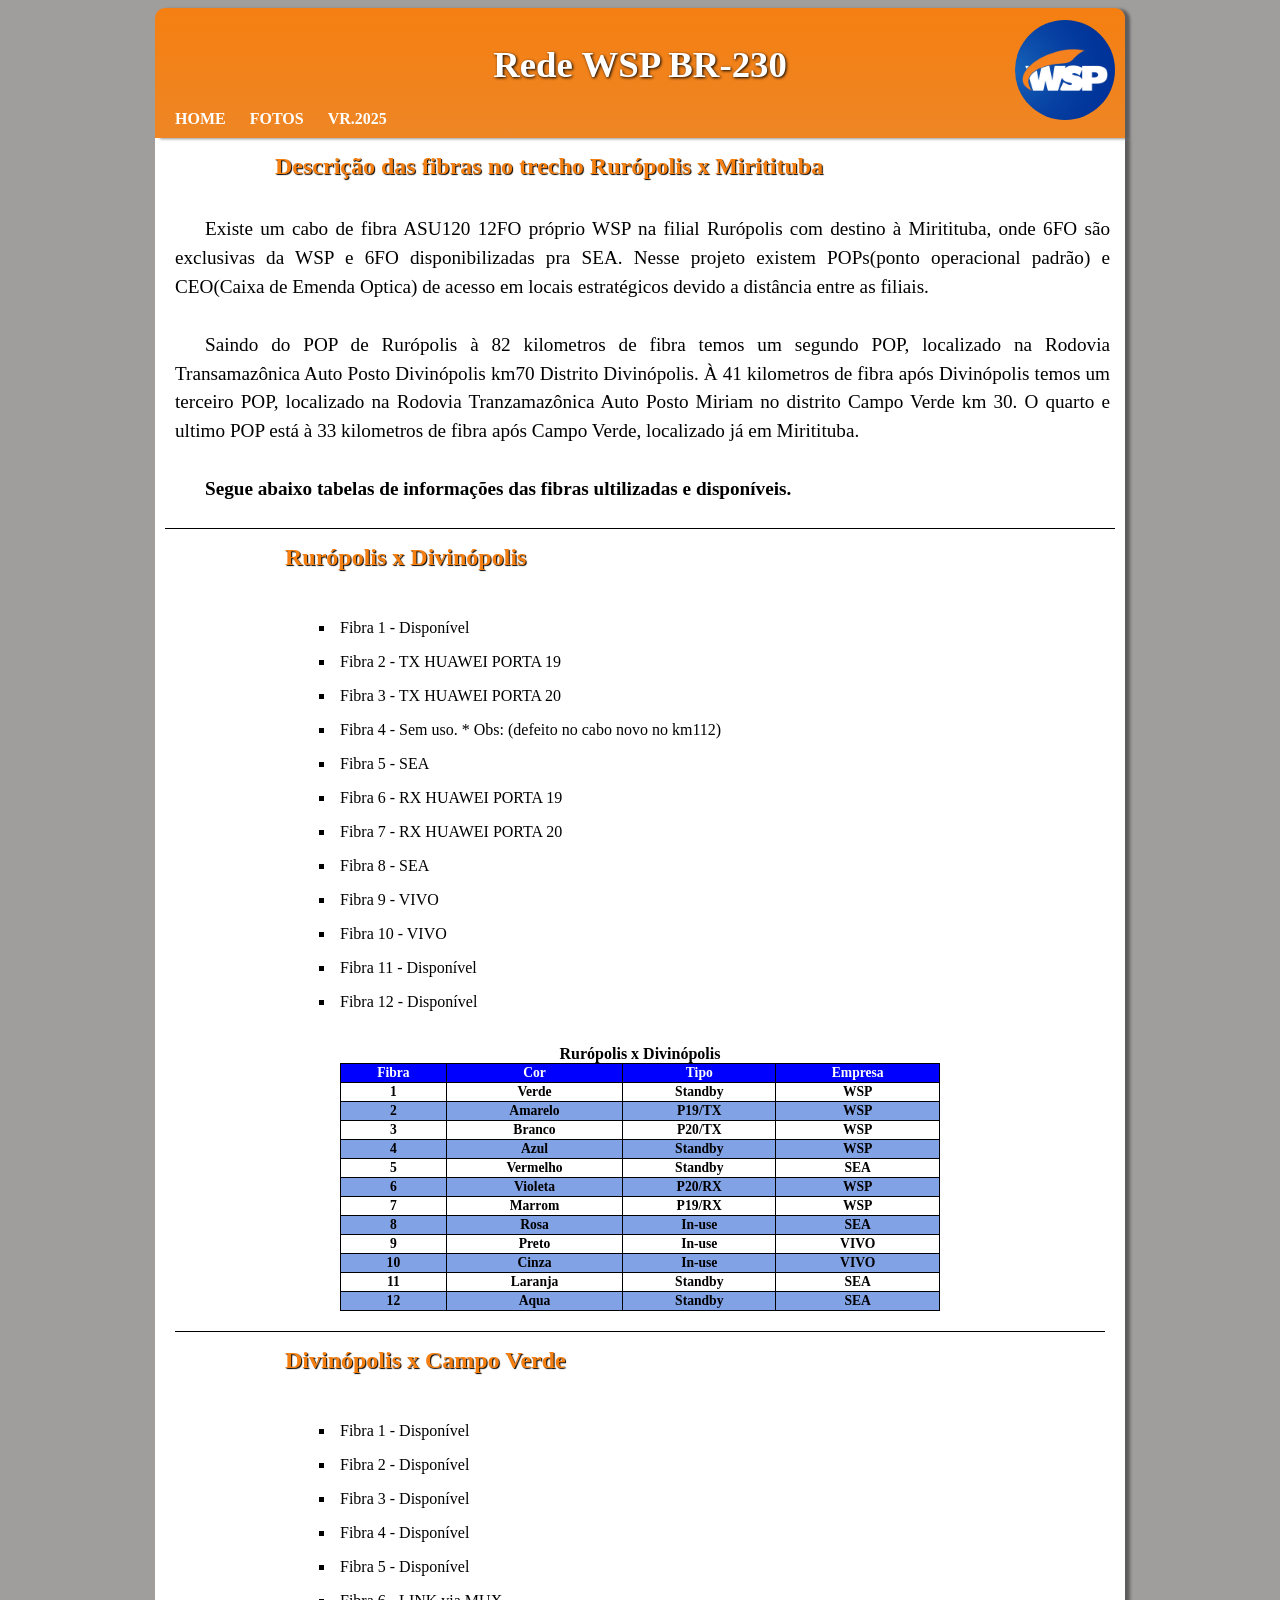
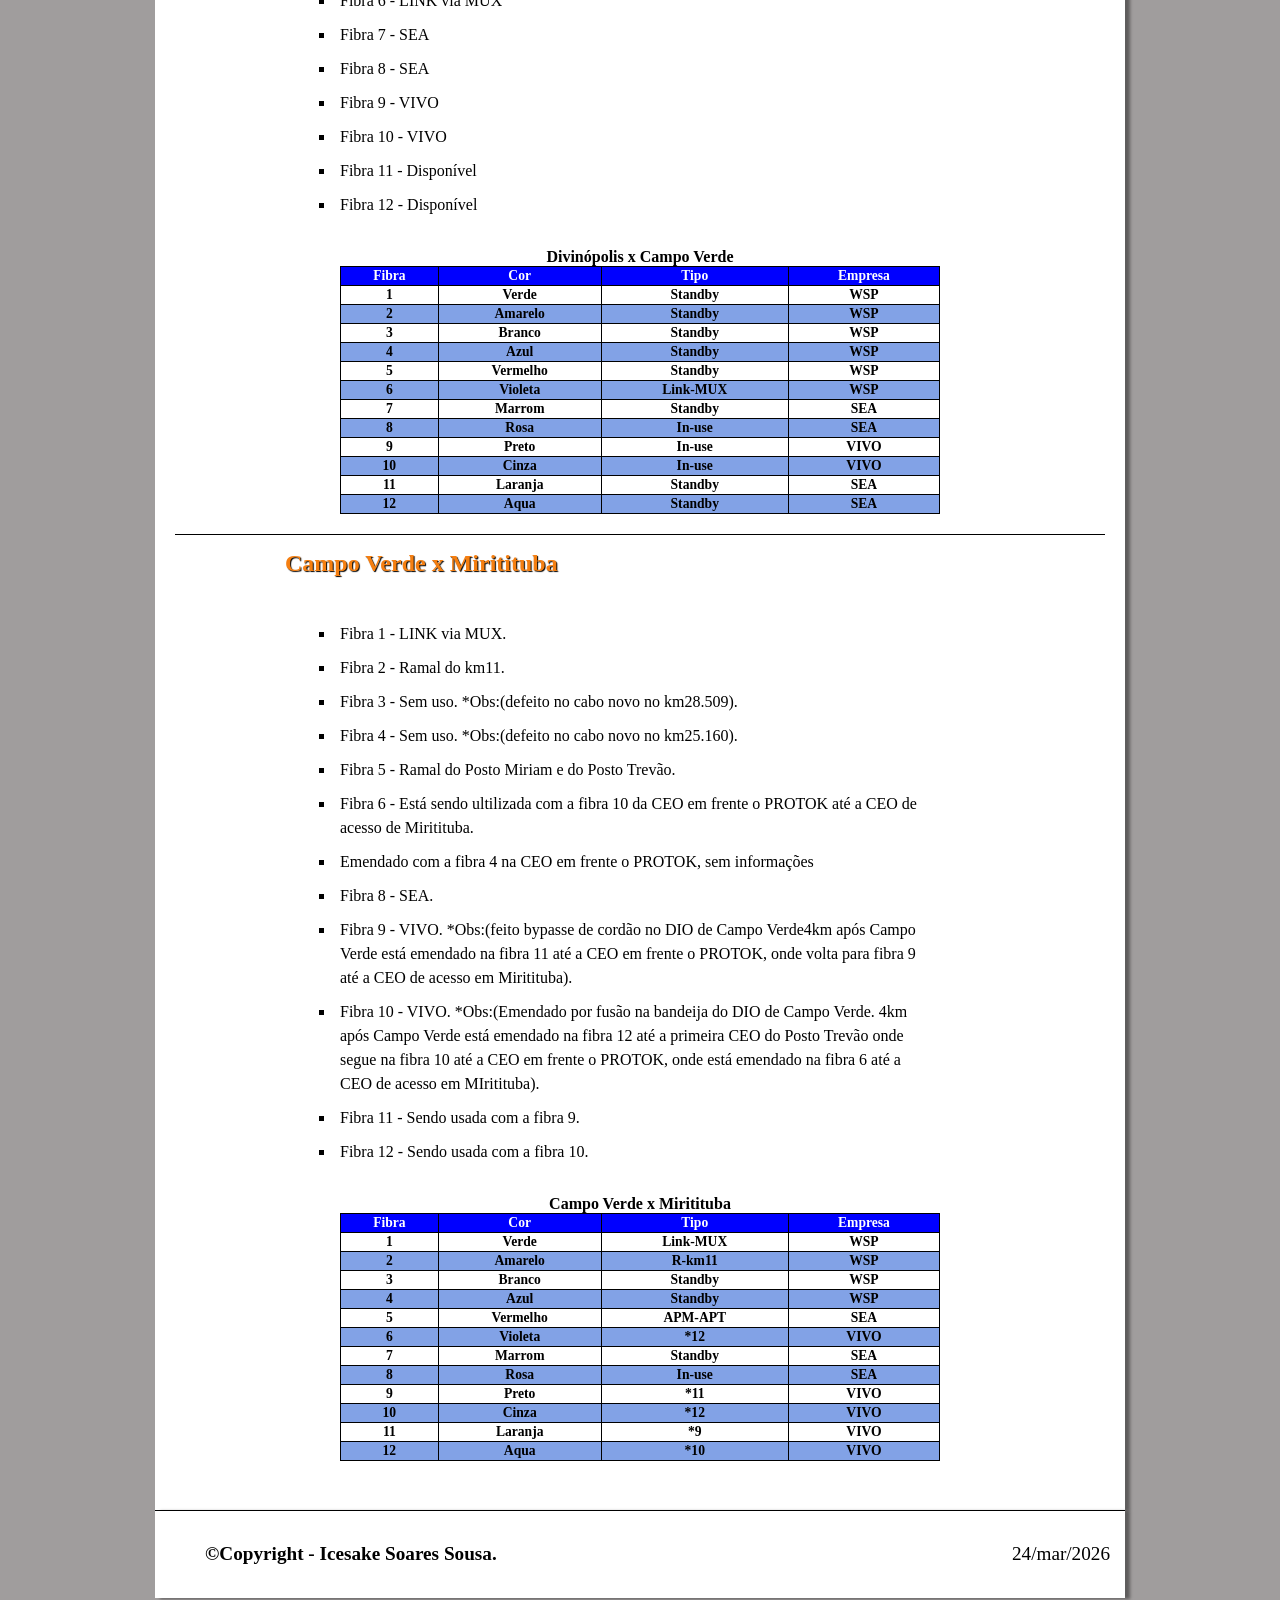
==== commit c53487d6: "resolvendo um bug" ====
--- a/index.html
+++ b/index.html
@@ -140,8 +140,8 @@
         <img src="imagens/logo1.jpg" alt="WSP">
         <nav>
             <a href="index.html">HOME</a>
+            <a href="imagens/">FOTOS</a>
             <a href="2025/index.html">VR.2025</a>
-            <a href="imagens/">FOTOS</a>
         </nav>
     </header>
     <main>
